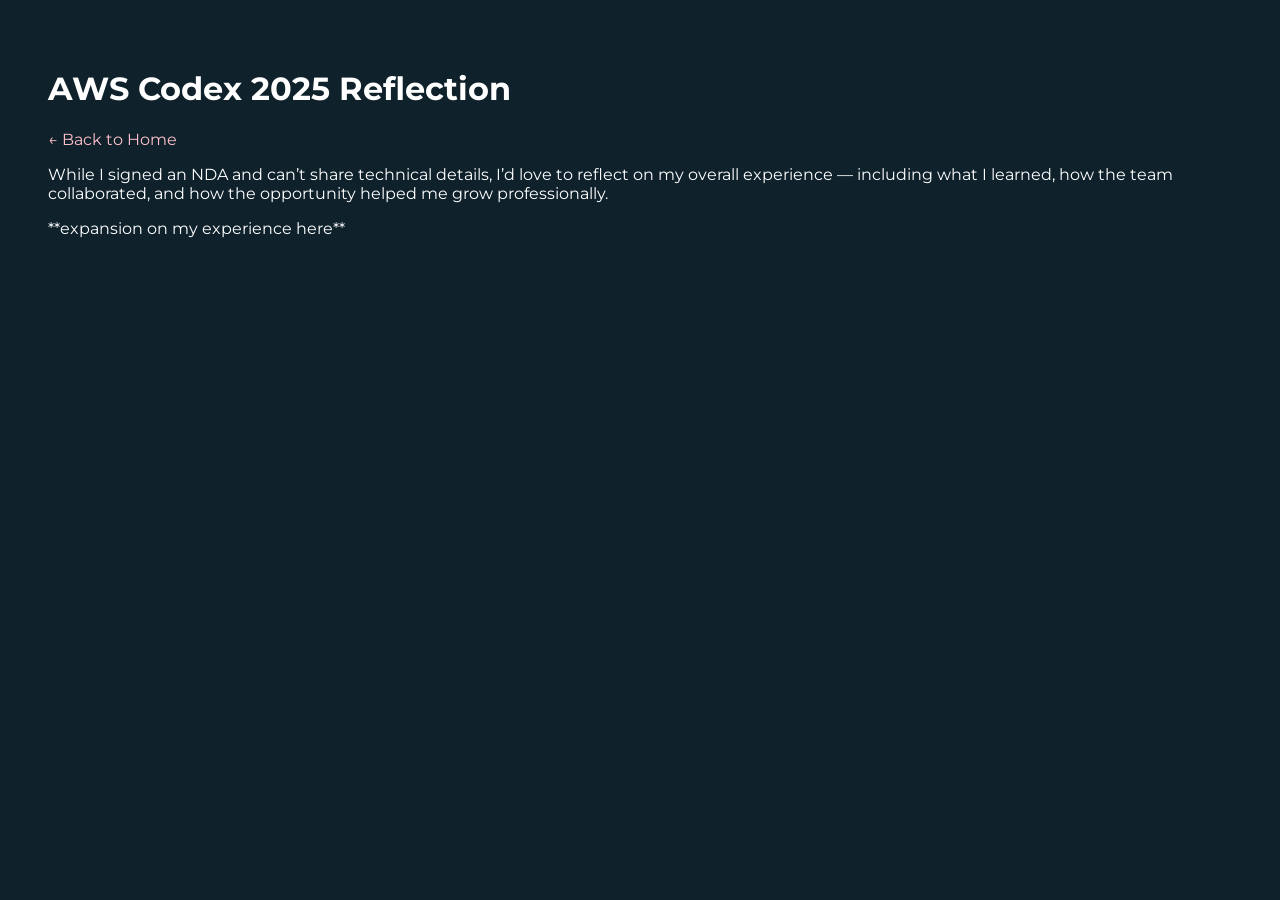
==== amazon.html @ b72604c7 "adding amazon reflection" ====
<!DOCTYPE html>
<html lang="en">
<head>
    <meta charset="UTF-8">
    <title>Reflection – AWS Codex 2025</title>
    <link href="https://fonts.googleapis.com/css2?family=Montserrat:wght@400;600&display=swap" rel="stylesheet">
    <style>
        body {
            font-family: 'Montserrat', sans-serif;
            background-color: rgb(15, 34, 44);
            color: white;
            padding: 40px;
        }

        a {
            color: pink;
            text-decoration: none;
        }

        a:hover {
            text-decoration: underline;
        }
    </style>
</head>
<body>
    <h1>AWS Codex 2025 Reflection</h1>
    <a href="index.html">← Back to Home</a>

    <p>
        While I signed an NDA and can’t share technical details, I’d love to reflect on my overall experience
        — including what I learned, how the team collaborated, and how the opportunity helped me grow professionally.
    </p>
    <p>
        **expansion on my experience here**
    </p>
    <p>
    </p>
</body>
</html>
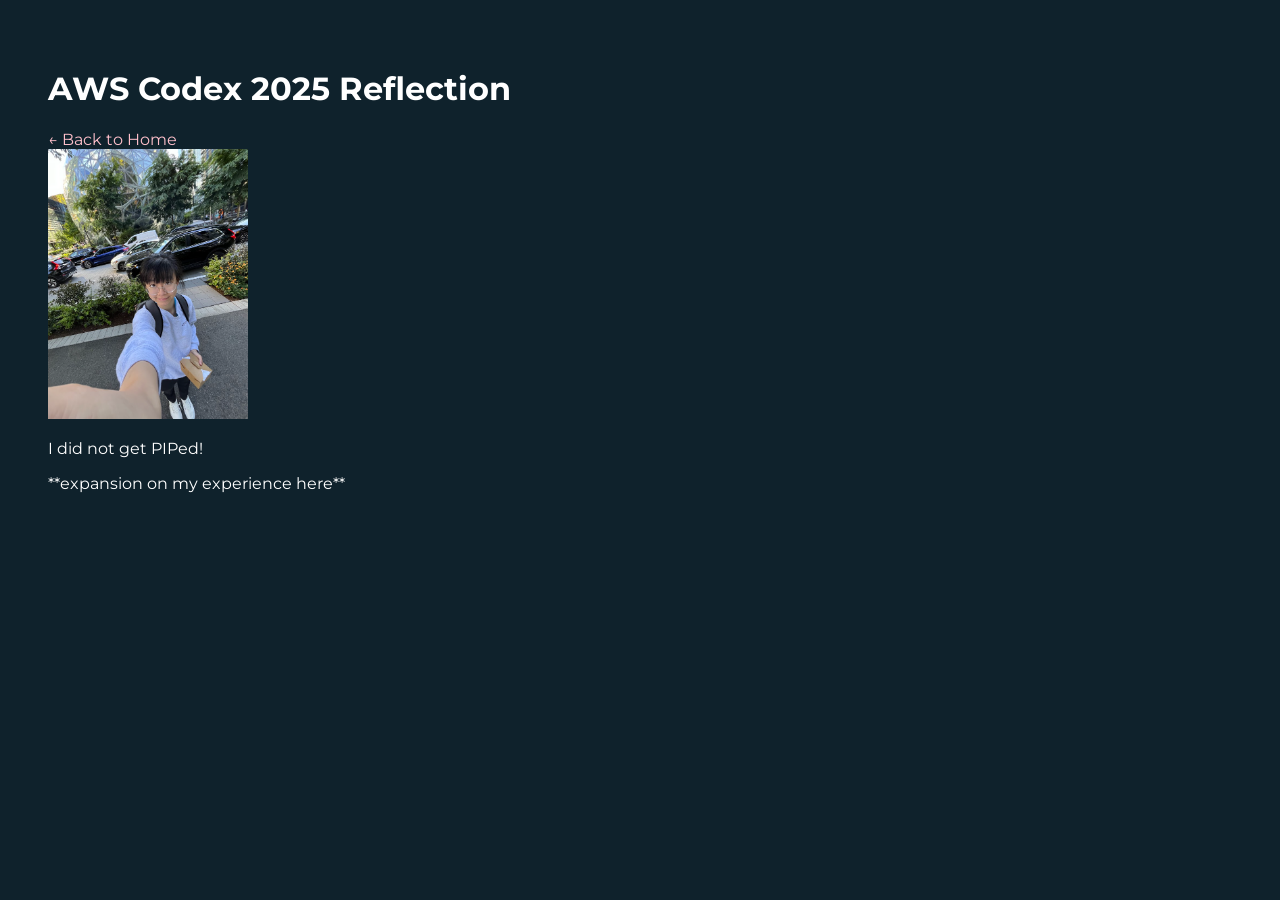
==== commit 3d231395: "adding to the blog post" ====
--- a/amazon.html
+++ b/amazon.html
@@ -25,10 +25,11 @@
 <body>
     <h1>AWS Codex 2025 Reflection</h1>
     <a href="index.html">← Back to Home</a>
-
+    <div className = "padding-1-px">
+    <img src= "amazon-spheres.png" width = 200px> 
+    </div>
     <p>
-        While I signed an NDA and can’t share technical details, I’d love to reflect on my overall experience
-        — including what I learned, how the team collaborated, and how the opportunity helped me grow professionally.
+       I did not get PIPed!
     </p>
     <p>
         **expansion on my experience here**
